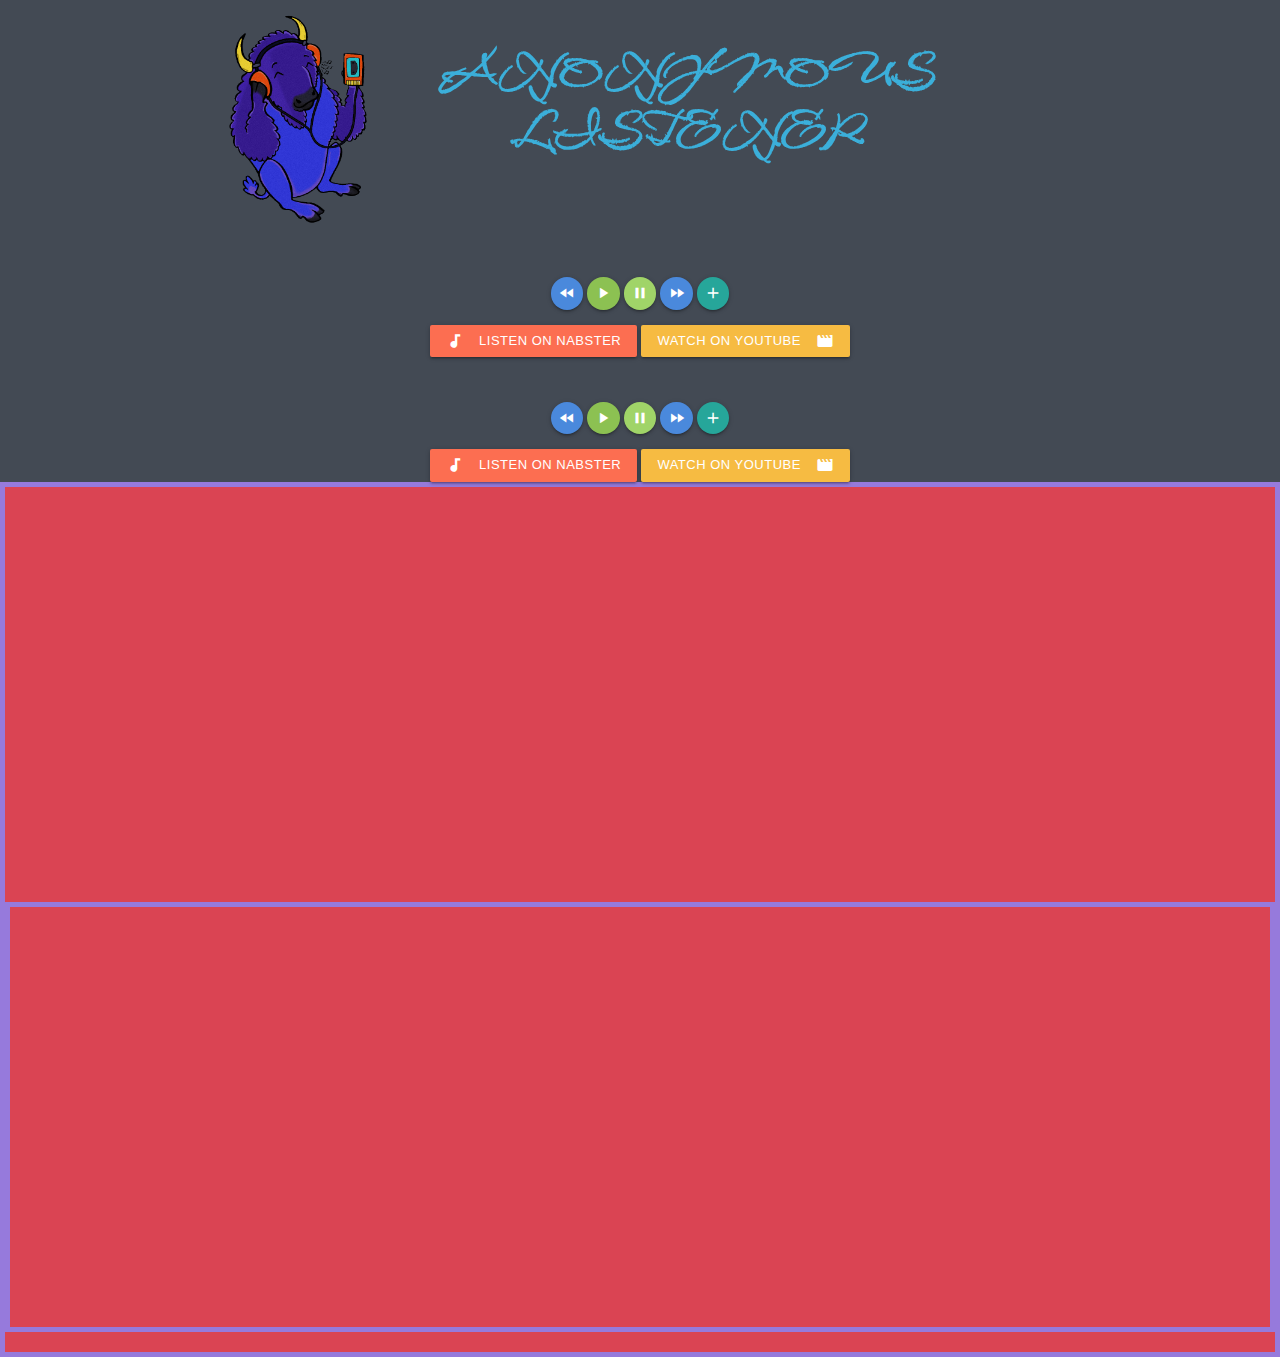
==== index.html @ 4df107d4 "fix merge" ====
<!DOCTYPE html>
<html lang="en">
<head>
    <meta charset="UTF-8">
    <meta http-equiv="X-UA-Compatible" content="IE=edge">
    <meta name="viewport" content="width=device-width, initial-scale=1.0">
    <title>Anonymous Listener</title>
    <link rel="stylesheet" href="https://cdnjs.cloudflare.com/ajax/libs/materialize/1.0.0/css/materialize.min.css">

    <link rel="preconnect" href="https://fonts.googleapis.com">
<link rel="preconnect" href="https://fonts.gstatic.com" crossorigin>
<link rel="preconnect" href="https://fonts.googleapis.com">
<link rel="preconnect" href="https://fonts.gstatic.com" crossorigin>
<link href="https://fonts.googleapis.com/css2?family=Babylonica&family=Rubik+Glitch&display=swap" rel="stylesheet">
    <link href="https://fonts.googleapis.com/icon?family=Material+Icons" rel="stylesheet"/>

    <link rel="stylesheet" href="./css/reset.css">
    <link href="https://fonts.googleapis.com/icon?family=Material+Icons" rel="stylesheet"/>
    <link rel="stylesheet" href="./css/style.css">
</head>

<body>
   

  <!-- Main Page Content goes here -->
  <section>
    <div class="container">
      <div class="row center-align">
        <div class="col s12 m1 l1">
          <img src="buffalo with headphones copy.png" alt="buffalo with headphones" id="hero-img">
        </div>
      <div class="col s 12 m11 l11" id="title">
        <h1>Anonymous Listener</h1>
      </div>
      </div>
      </div>
    </div>
    

<br>

    <div class="container">
      <div class="center-align">
        <a onclick="materialize.toast('')" class="btn-floating btn-small waves-effect waves-light" id="rewind"><i class='material-icons'>fast_rewind</i></a>
        <a onclick="materialize.toast('')" class="btn-floating btn-small waves-effect waves-light" id="play"><i class='material-icons'>play_arrow</i></a>
        <a onclick="materialize.toast('')" class="btn-floating btn-small waves-effect waves-light" id="pause"><i class='material-icons'>pause</i></a>
        <a onclick="materialize.toast('')" class="btn-floating btn-small waves-effect waves-light" id="fastForward"><i class='material-icons'>fast_forward</i></a>
        <!-- onclick doesn't work  -->
        <a onclick="materialize.toast('Saved To Favorites', 4000)" class="btn-floating btn-small waves-effect waves-light" id="addTrack"><i class='material-icons'>add</i></a>
      </div>
  </div>
<br>

    <div class="containter center-align">
      <a class="btn-small" id="audioLink"><i class='material-icons left'>audiotrack</i>Listen on Nabster</a>
      <a class="btn-small" id="youtubeLink"><i class='material-icons right'>movie</i>Watch on Youtube</a>
    </div>

<br>
  <div class="margin"></div>

<div class="container">
  <div class="center-align">
    <a onclick="materialize.toast('')" class="btn-floating btn-small waves-effect waves-light" id="rewind"><i class='material-icons'>fast_rewind</i></a>
    <a onclick="materialize.toast('')" class="btn-floating btn-small waves-effect waves-light" id="play"><i class='material-icons'>play_arrow</i></a>
    <a onclick="materialize.toast('')" class="btn-floating btn-small waves-effect waves-light" id="pause"><i class='material-icons'>pause</i></a>
    <a onclick="materialize.toast('')" class="btn-floating btn-small waves-effect waves-light" id="fastForward"><i class='material-icons'>fast_forward</i></a>
    <!-- onclick doesn't work  -->
    <a onclick="materialize.toast('Saved To Favorites', 4000)" class="btn-floating btn-small waves-effect waves-light" id="addTrack"><i class='material-icons'>add</i></a>
  </div>
</div>

<br>


<div class="containter center-align">
  <a class="btn-small" id="audioLink"><i class='material-icons left'>audiotrack</i>Listen on Nabster</a>
  <a class="btn-small" id="youtubeLink"><i class='material-icons right'>movie</i>Watch on Youtube</a>
</div>

    <div id="video-container" style="display:block">
        <div class="row">
  
          <div class="carousel">
            <a class="carousel-item" href="#zero!"><img src="http://static.rhap.com/img/500x500/4/3/2/3/28603234_500x500.jpg"></a> 
          </div>    
  

        <br>


        <div id="video-container" style="display:block">
          <div class="row">
            <div class="carousel saved">
              <a class="carousel-item" href="#zero!"><img src="http://static.rhap.com/img/500x500/4/3/2/3/28603234_500x500.jpg"></a> 
            </div>    
          </div>         


    </div>
  </section>




  <script src="https://cdnjs.cloudflare.com/ajax/libs/jquery/3.2.1/jquery.min.js"></script>
  <script src="https://cdnjs.cloudflare.com/ajax/libs/materialize/1.0.0/js/materialize.min.js"></script>
  <!-- <script src="./youtube.js"></script> -->
  <script src="./script.js"></script>
</body>
</html>
---- css/style.css ----
body {
  background-color: #434A54;
}

/* container1 */
.hero-img{
    align-items: flex-start;
    } 
    #hero-img {
    overflow: visible;
        width: 200px;
        height: inherit;
        z-index: 1;
    } 
#title{
    margin-left: -7em;
    align-items: center;
    justify-content: center;
}
    h1 {
        flex: 1;
        text-align: center;
        font-size: 6vh;
        font-family: 'Babylonica', cursive;
        transform: translate(9vw);
        color: #3BAFDA;
        font-weight: 700;
        text-transform: uppercase;
        z-index: 0;
        
    }
/* container2 */
#rewind{
   background-color: #4A89DC;
}
#play{
    background-color: #8CC152;
}
#pause{
    background-color: #A0D468;
}
#fastForward{
    background-color: #4A89DC;
}

/* container 3 */
/* carousel 1 */
    #carousel-item {
        border: solid 5px#967ADC;
    }


#video-container {
    background-color: #DA4453;
    border: solid 5px#967ADC;
}

/* container 4 */
#audioLink{
    background-color: #FC6E51;
}
#youtubeLink{
    background-color: #F6BB42;
}

.margin{
    margin-top: 2rem;
}
/* carousel 2 */






/* Css:
check, Hero has no background color just the logo and title 
check,floating at the top Title color: Aqua #3BAFDA
check, Background: Dark Gray #434A54
carousel top 50: Lavendar #967ADC 
Carousel Favories: Grapefruit #DA4453
Carousel backgrounds: Dark Gray #434A54
Artist info: Medium Gray #CCD1D9
<h1>: Light Gray #E6E9ED
How to texts: Medium Gray #AAB2BD
Play button: Grass #8CC152
Forward/Back button: Blue Jeans #4A89DC
Soundcloud Artist Link Button: BitterSweet #FC6E51
Youtube Video Link Button: Pink Rose #EC87C0
All Buttons: hover: waves
Palette
https://dribbble.com/shots/1186718-Flattastic-Pro-Color-Palette/attachments/156469?mode=media
Ui plugin(s) */
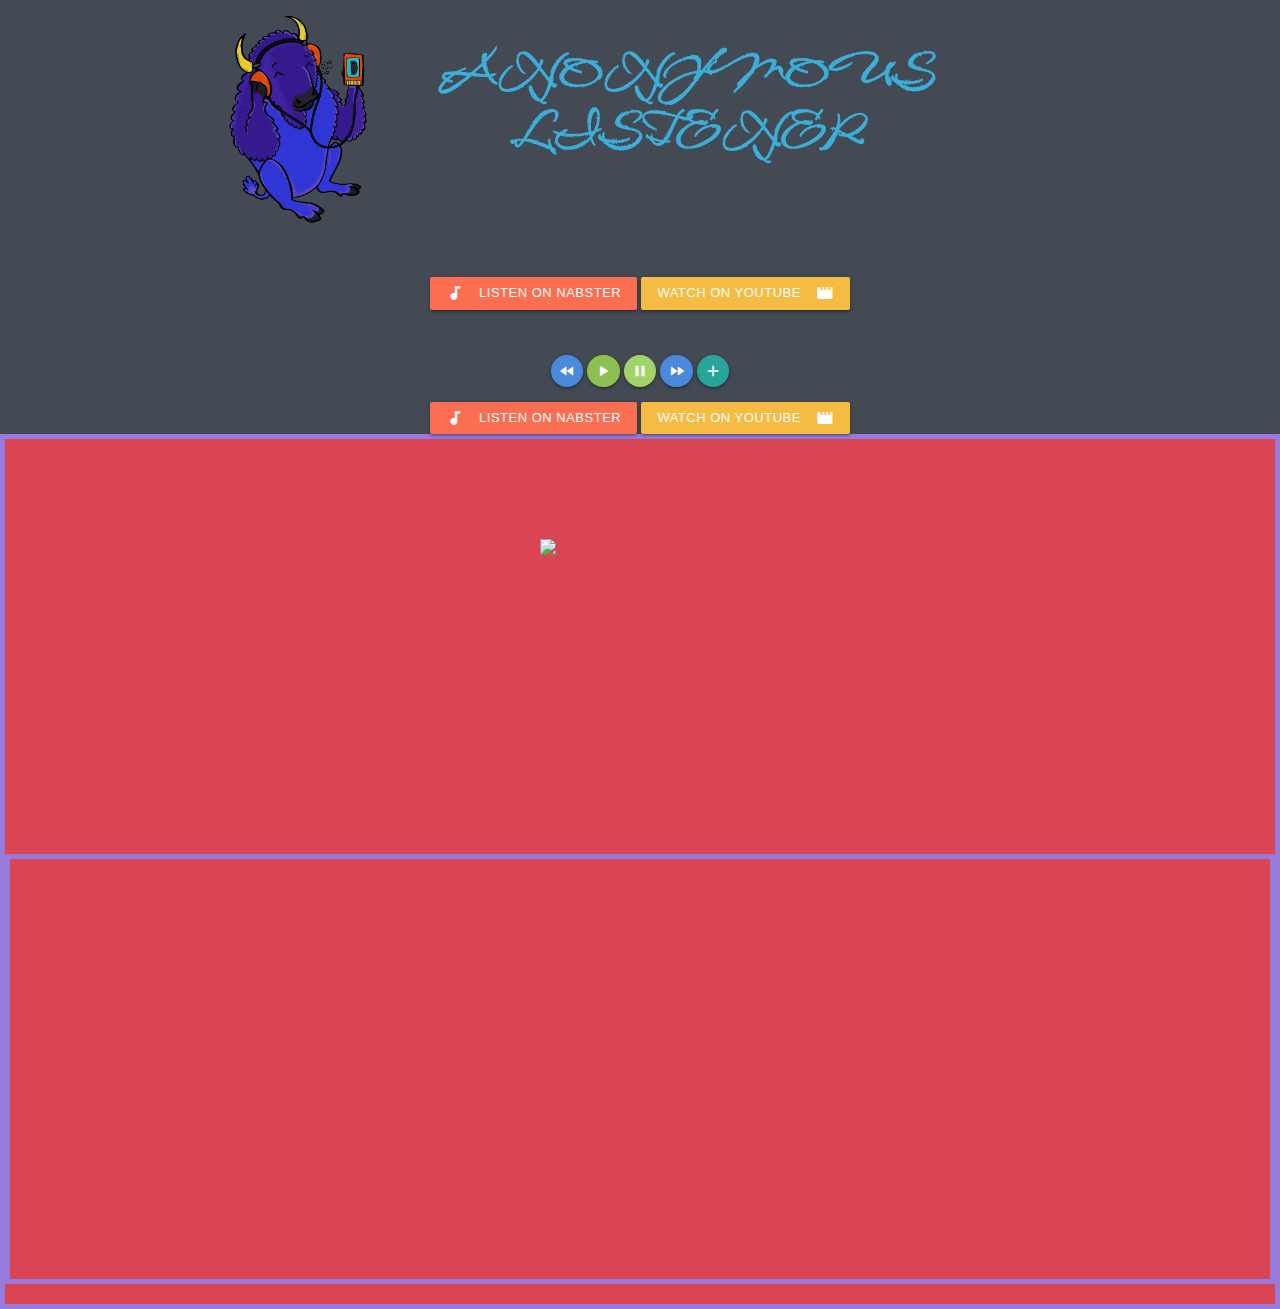
==== commit 28b715d6: "fixing merge stuff again" ====
--- a/index.html
+++ b/index.html
@@ -36,19 +36,6 @@
       </div>
     </div>
     
-
-<br>
-
-    <div class="container">
-      <div class="center-align">
-        <a onclick="materialize.toast('')" class="btn-floating btn-small waves-effect waves-light" id="rewind"><i class='material-icons'>fast_rewind</i></a>
-        <a onclick="materialize.toast('')" class="btn-floating btn-small waves-effect waves-light" id="play"><i class='material-icons'>play_arrow</i></a>
-        <a onclick="materialize.toast('')" class="btn-floating btn-small waves-effect waves-light" id="pause"><i class='material-icons'>pause</i></a>
-        <a onclick="materialize.toast('')" class="btn-floating btn-small waves-effect waves-light" id="fastForward"><i class='material-icons'>fast_forward</i></a>
-        <!-- onclick doesn't work  -->
-        <a onclick="materialize.toast('Saved To Favorites', 4000)" class="btn-floating btn-small waves-effect waves-light" id="addTrack"><i class='material-icons'>add</i></a>
-      </div>
-  </div>
 <br>
 
     <div class="containter center-align">
@@ -73,6 +60,8 @@
 <br>
 
 
+
+
 <div class="containter center-align">
   <a class="btn-small" id="audioLink"><i class='material-icons left'>audiotrack</i>Listen on Nabster</a>
   <a class="btn-small" id="youtubeLink"><i class='material-icons right'>movie</i>Watch on Youtube</a>
@@ -88,15 +77,12 @@
 
         <br>
 
-
         <div id="video-container" style="display:block">
           <div class="row">
             <div class="carousel saved">
               <a class="carousel-item" href="#zero!"><img src="http://static.rhap.com/img/500x500/4/3/2/3/28603234_500x500.jpg"></a> 
             </div>    
           </div>         
-
-
     </div>
   </section>
 
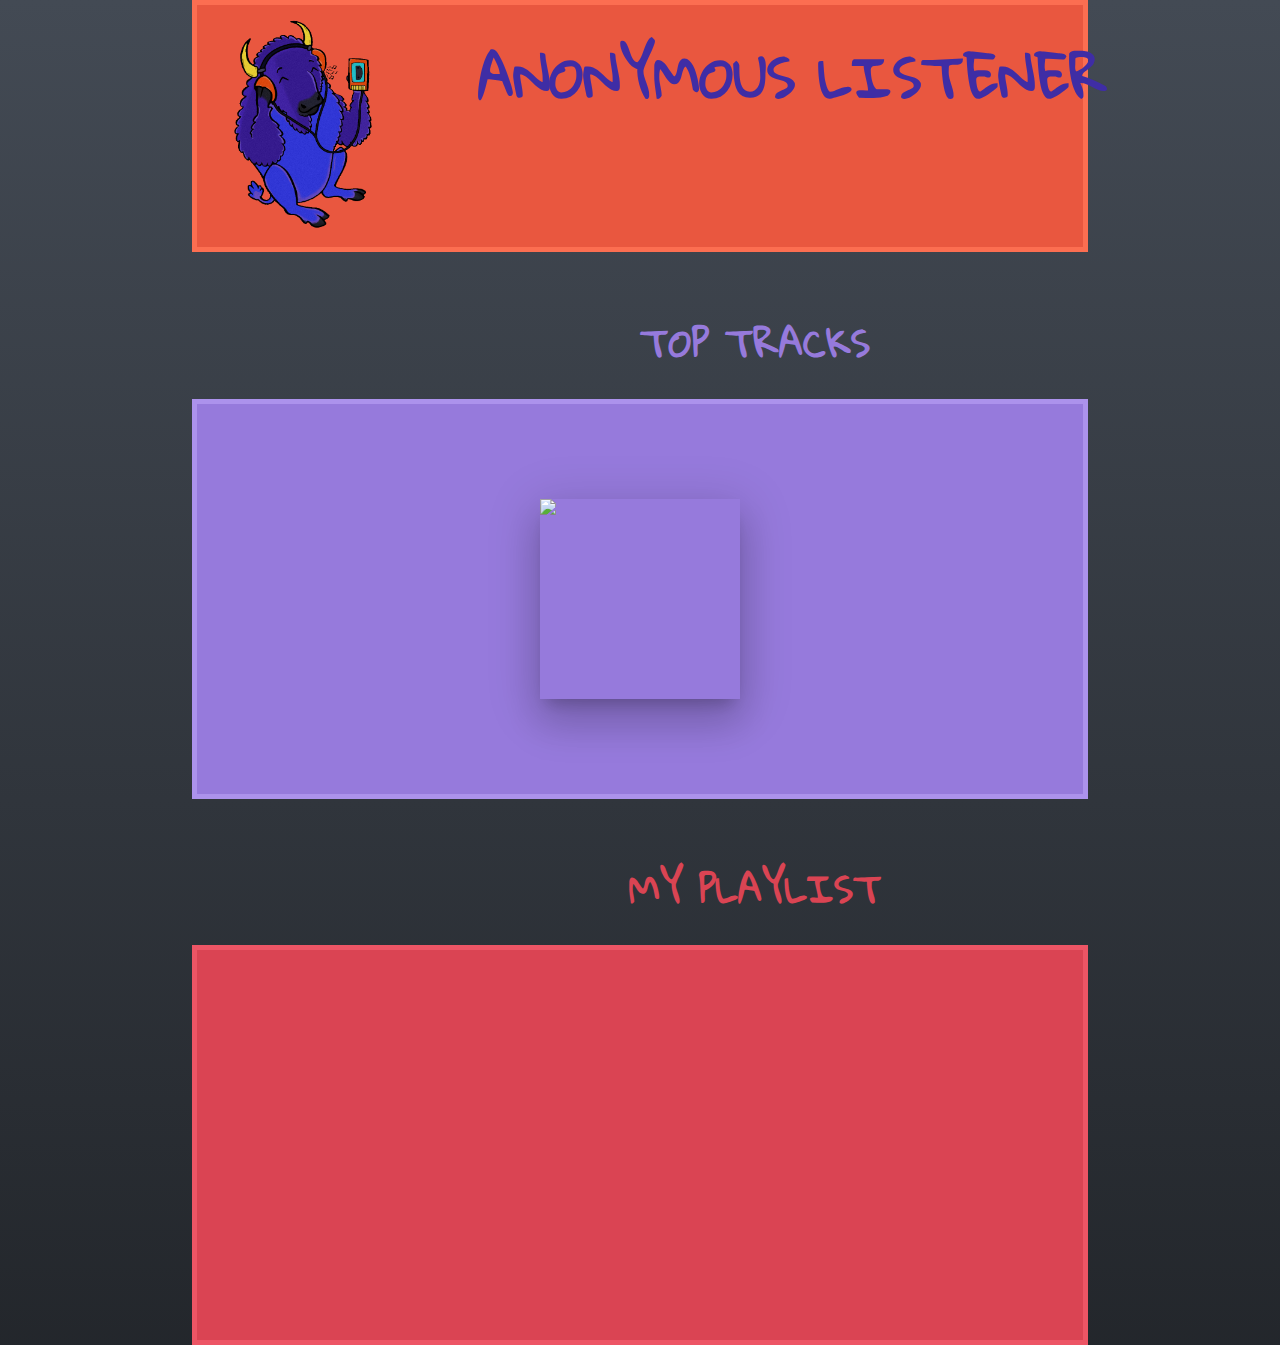
==== commit bedd0cdd: "css, html, everthing changed in looks" ====
--- a/index.html
+++ b/index.html
@@ -5,13 +5,16 @@
     <meta http-equiv="X-UA-Compatible" content="IE=edge">
     <meta name="viewport" content="width=device-width, initial-scale=1.0">
     <title>Anonymous Listener</title>
+    <link rel="icon" type="image/png" href="./buffalo with headphones copy.png">
     <link rel="stylesheet" href="https://cdnjs.cloudflare.com/ajax/libs/materialize/1.0.0/css/materialize.min.css">
 
     <link rel="preconnect" href="https://fonts.googleapis.com">
 <link rel="preconnect" href="https://fonts.gstatic.com" crossorigin>
 <link rel="preconnect" href="https://fonts.googleapis.com">
 <link rel="preconnect" href="https://fonts.gstatic.com" crossorigin>
-<link href="https://fonts.googleapis.com/css2?family=Babylonica&family=Rubik+Glitch&display=swap" rel="stylesheet">
+<link rel="preconnect" href="https://fonts.googleapis.com">
+<link rel="preconnect" href="https://fonts.gstatic.com" crossorigin>
+<link href="https://fonts.googleapis.com/css2?family=Babylonica&family=Gloria+Hallelujah&family=Rubik+Glitch&display=swap" rel="stylesheet">
     <link href="https://fonts.googleapis.com/icon?family=Material+Icons" rel="stylesheet"/>
 
     <link rel="stylesheet" href="./css/reset.css">
@@ -25,65 +28,52 @@
   <!-- Main Page Content goes here -->
   <section>
     <div class="container">
-      <div class="row center-align">
+      <div class="row center-align" id="hero">
         <div class="col s12 m1 l1">
           <img src="buffalo with headphones copy.png" alt="buffalo with headphones" id="hero-img">
         </div>
-      <div class="col s 12 m11 l11" id="title">
+      <div class="col s12 m11 l11" id="title">
         <h1>Anonymous Listener</h1>
       </div>
       </div>
-      </div>
-    </div>
+      
     
 <br>
-
-    <div class="containter center-align">
-      <a class="btn-small" id="audioLink"><i class='material-icons left'>audiotrack</i>Listen on Nabster</a>
-      <a class="btn-small" id="youtubeLink"><i class='material-icons right'>movie</i>Watch on Youtube</a>
-    </div>
-
-<br>
-  <div class="margin"></div>
-
-<div class="container">
-  <div class="center-align">
-    <a onclick="materialize.toast('')" class="btn-floating btn-small waves-effect waves-light" id="rewind"><i class='material-icons'>fast_rewind</i></a>
-    <a onclick="materialize.toast('')" class="btn-floating btn-small waves-effect waves-light" id="play"><i class='material-icons'>play_arrow</i></a>
-    <a onclick="materialize.toast('')" class="btn-floating btn-small waves-effect waves-light" id="pause"><i class='material-icons'>pause</i></a>
-    <a onclick="materialize.toast('')" class="btn-floating btn-small waves-effect waves-light" id="fastForward"><i class='material-icons'>fast_forward</i></a>
-    <!-- onclick doesn't work  -->
-    <a onclick="materialize.toast('Saved To Favorites', 4000)" class="btn-floating btn-small waves-effect waves-light" id="addTrack"><i class='material-icons'>add</i></a>
-  </div>
-</div>
+          <div class="container">
+            <div class="col s12 center-align">
+              <h2 id="topTracks">Top Tracks</h2>
+            </div>
+          </div>
 
 <br>
 
 
-
-
-<div class="containter center-align">
-  <a class="btn-small" id="audioLink"><i class='material-icons left'>audiotrack</i>Listen on Nabster</a>
-  <a class="btn-small" id="youtubeLink"><i class='material-icons right'>movie</i>Watch on Youtube</a>
-</div>
-
     <div id="video-container" style="display:block">
         <div class="row">
-  
-          <div class="carousel">
-            <a class="carousel-item" href="#zero!"><img src="http://static.rhap.com/img/500x500/4/3/2/3/28603234_500x500.jpg"></a> 
+          <div class="carousel" id="carousel1">
+            <a class="carousel-item z-depth-5" id="carousel-item1" href="#zero!"><img src="http://static.rhap.com/img/500x500/4/3/2/3/28603234_500x500.jpg"></a> 
           </div>    
-  
+        </div>
+    </div>
 
-        <br>
+<br>
+
+          <div class="container">
+            <div class="col s12">
+              <h2 id="myPlaylist">My Playlist</h2>
+            </div>
+          </div>
+
+<br>
 
         <div id="video-container" style="display:block">
           <div class="row">
-            <div class="carousel saved">
-              <a class="carousel-item" href="#zero!"><img src="http://static.rhap.com/img/500x500/4/3/2/3/28603234_500x500.jpg"></a> 
+            <div class="carousel saved" id="carousel2">
+              <a class="carousel-item z-depth-5" id="carousel-item2" href="#zero!"><img src="http://static.rhap.com/img/500x500/4/3/2/3/28603234_500x500.jpg"></a> 
             </div>    
           </div>         
     </div>
+        </div>
   </section>
 
 
@@ -91,7 +81,7 @@
 
   <script src="https://cdnjs.cloudflare.com/ajax/libs/jquery/3.2.1/jquery.min.js"></script>
   <script src="https://cdnjs.cloudflare.com/ajax/libs/materialize/1.0.0/js/materialize.min.js"></script>
-  <!-- <script src="./youtube.js"></script> -->
+  <script src="./youtube.js"></script>
   <script src="./script.js"></script>
 </body>
 </html>--- a/css/style.css
+++ b/css/style.css
@@ -1,20 +1,27 @@
 
 body {
-  background-color: #434A54;
+  background: linear-gradient(180deg, #434A54, #030303);
+  background-size: 300% 300%;
+/
+
 }
 
 /* container1 */
+#hero {
+    background-color: #E9573F;
+    border: solid 5px #FC6E51;
+
+}
 .hero-img{
     align-items: flex-start;
     } 
     #hero-img {
-    overflow: visible;
+        overflow: visible;
         width: 200px;
         height: inherit;
         z-index: 1;
     } 
 #title{
-    margin-left: -7em;
     align-items: center;
     justify-content: center;
 }
@@ -22,38 +29,57 @@
         flex: 1;
         text-align: center;
         font-size: 6vh;
-        font-family: 'Babylonica', cursive;
+        font-family: 'Gloria Hallelujah', cursive;
         transform: translate(9vw);
-        color: #3BAFDA;
+        color: #3f2da5;
         font-weight: 700;
         text-transform: uppercase;
         z-index: 0;
         
     }
-/* container2 */
-#rewind{
-   background-color: #4A89DC;
-}
-#play{
-    background-color: #8CC152;
-}
-#pause{
-    background-color: #A0D468;
-}
-#fastForward{
-    background-color: #4A89DC;
+
+    #topTracks {
+        /* margin-left: -9em; */
+        text-align: center;
+        font-size: 4vh;
+        font-family: 'Gloria Hallelujah', cursive;
+        transform: translate(9vw);
+        color: #967ADC;
+        font-weight: 700;
+        text-transform: uppercase;
+        z-index: 0;
+    }
+
+    #myPlaylist {
+        /* margin-left: -9em; */
+        text-align: center;
+        font-size: 4vh;
+        font-family: 'Gloria Hallelujah', cursive;
+        transform: translate(9vw);
+        color: #DA4453;
+        font-weight: 700;
+        text-transform: uppercase;
+        z-index: 0;
+    }
+/* container 3 */
+/* carousel 1 */
+    #carousel-item1 {
+    /* border: solid 3px #967ADC; */
+    }
+
+    #carousel-item2 {
+        /* border: solid 3px #DA4453; */
+    }
+
+#carousel1 {
+    background-color: #967ADC;
+    border: solid 5px #AC92EC;
 }
 
-/* container 3 */
-/* carousel 1 */
-    #carousel-item {
-        border: solid 5px#967ADC;
-    }
 
-
-#video-container {
+#carousel2 {
     background-color: #DA4453;
-    border: solid 5px#967ADC;
+    border: solid 5px #ED5565;
 }
 
 /* container 4 */
@@ -66,6 +92,17 @@
 
 .margin{
     margin-top: 2rem;
+}
+
+.btn{
+    background-color: #8CC152;
+    cursor: pointer;
+    color: black;
+
+}
+
+.btn:hover {
+    background-color: #8bc152be;
 }
 /* carousel 2 */
 
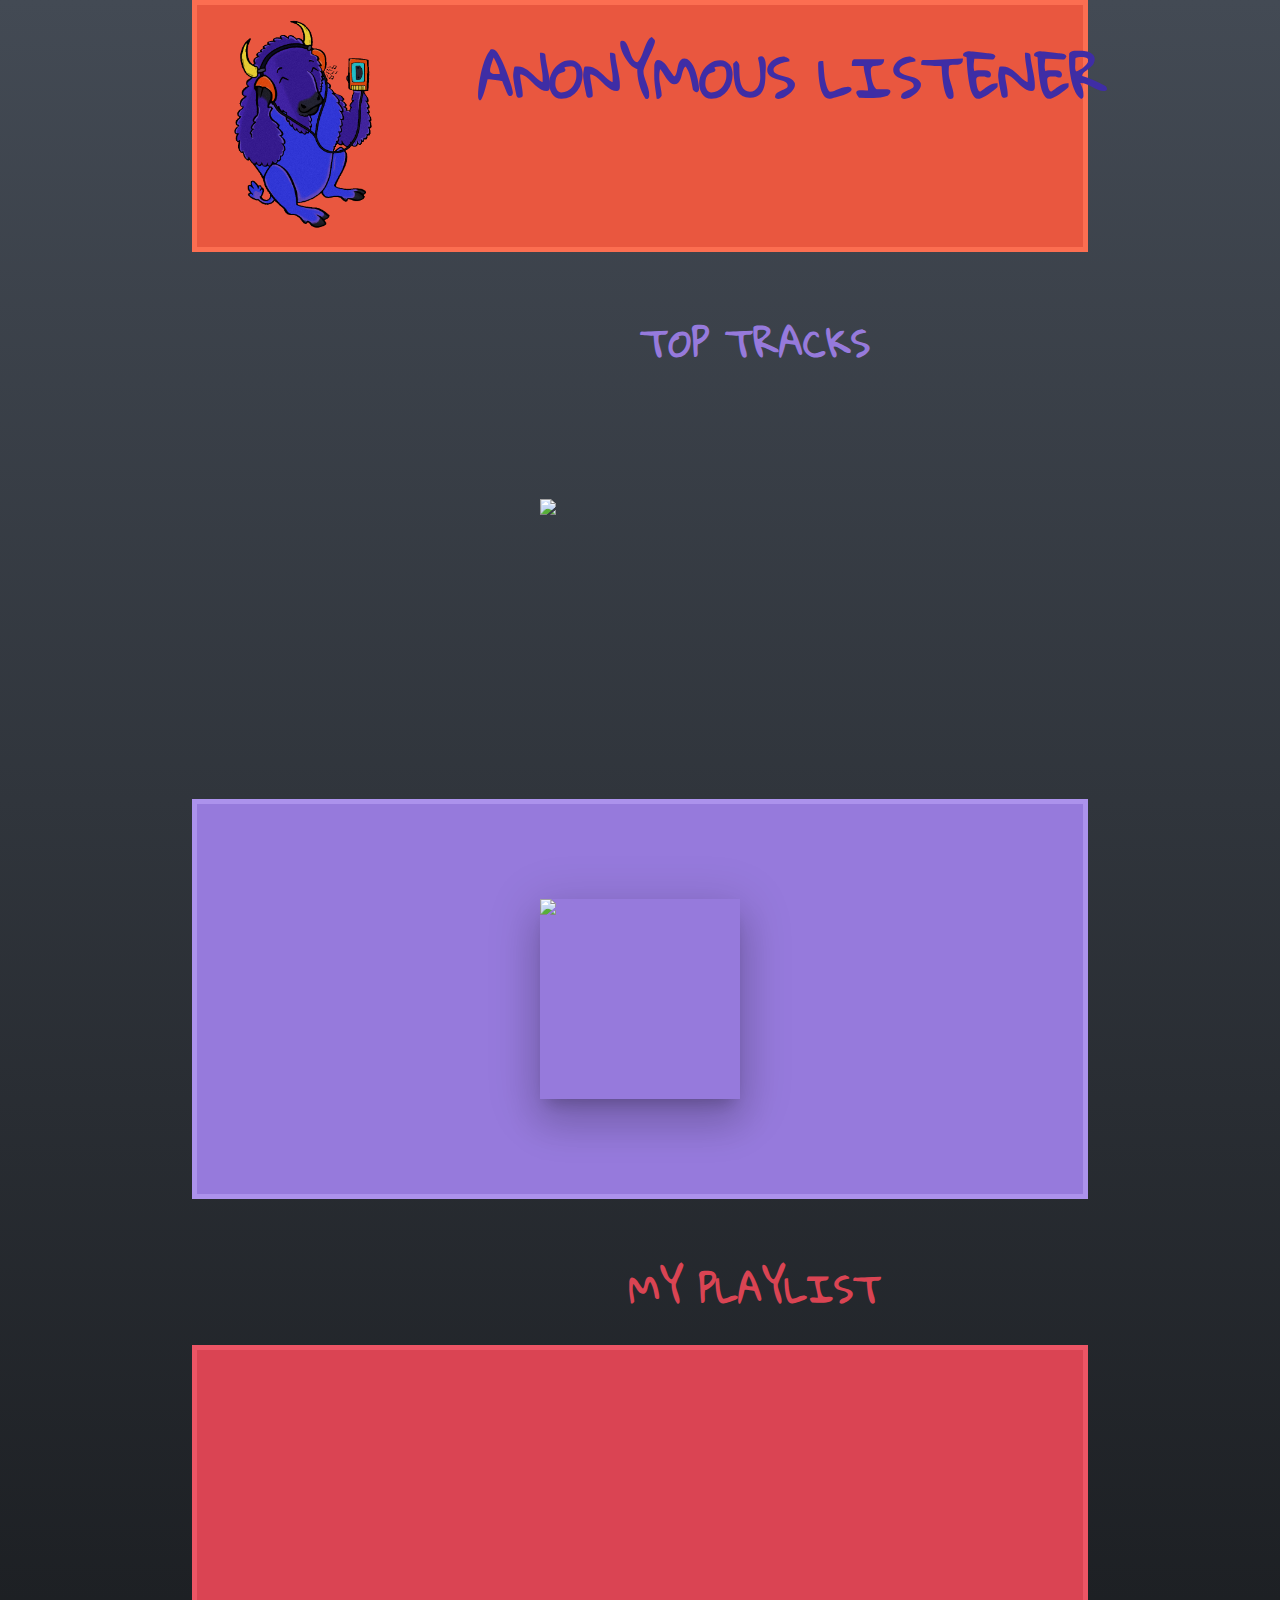
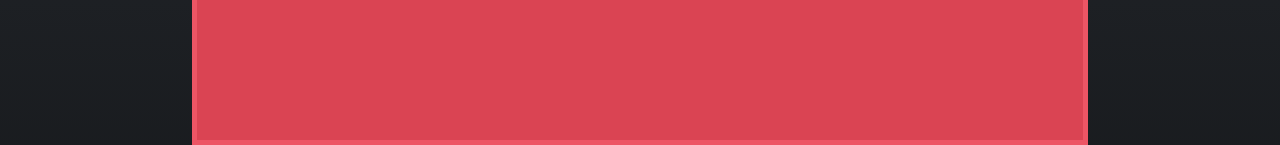
==== commit 117dec09: "Merge branch 'main' into Alazar-branch" ====
--- a/index.html
+++ b/index.html
@@ -50,11 +50,20 @@
 
     <div id="video-container" style="display:block">
         <div class="row">
+
+  
+          <div class="carousel">
+            <a class="carousel-item" href="#zero!"><img src="http://static.rhap.com/img/500x500/4/3/2/3/28603234_500x500.jpg"></a> 
+          </div>
+
+            <div value="theWeekend"></div>
+          
           <div class="carousel" id="carousel1">
             <a class="carousel-item z-depth-5" id="carousel-item1" href="#zero!"><img src="http://static.rhap.com/img/500x500/4/3/2/3/28603234_500x500.jpg"></a> 
           </div>    
         </div>
     </div>
+
 
 <br>
 
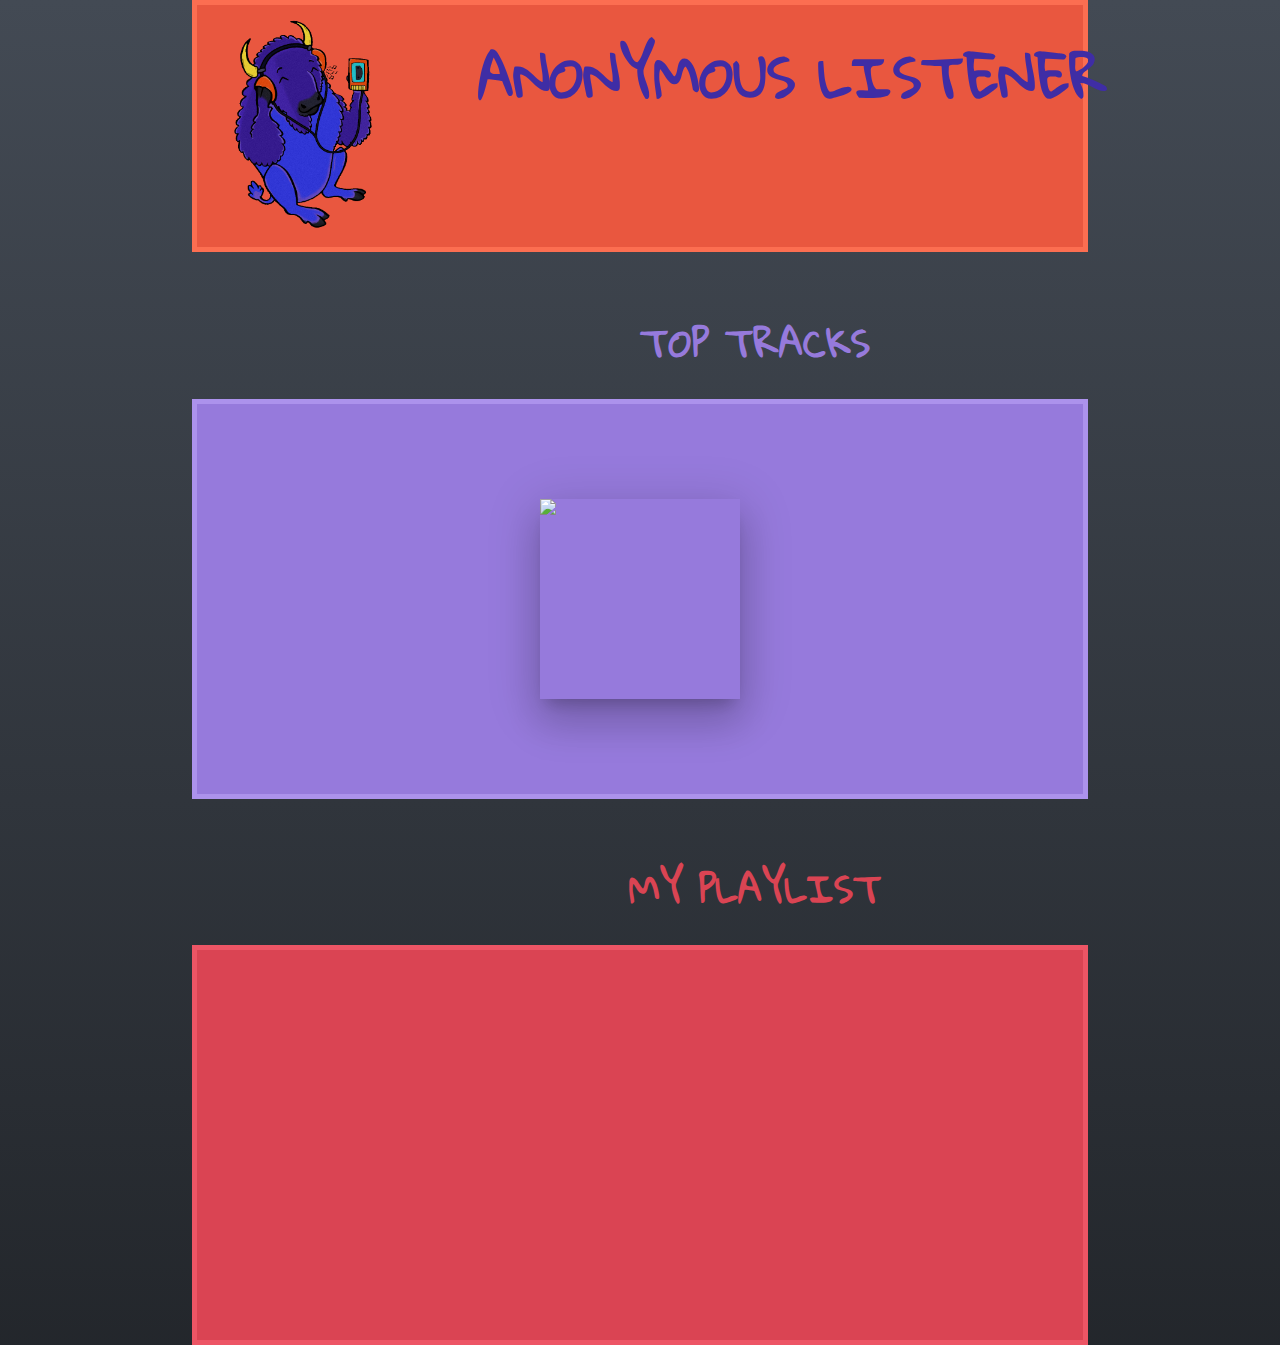
==== commit ba165118: "fixed html" ====
--- a/index.html
+++ b/index.html
@@ -52,15 +52,11 @@
         <div class="row">
 
   
-          <div class="carousel">
-            <a class="carousel-item" href="#zero!"><img src="http://static.rhap.com/img/500x500/4/3/2/3/28603234_500x500.jpg"></a> 
+          <div class="carousel" id="carousel1">
+            <a class="carousel-item z-depth-5" id="carousel-item1" href="#zero!"><img src="http://static.rhap.com/img/500x500/4/3/2/3/28603234_500x500.jpg"></a> 
           </div>
 
             <div value="theWeekend"></div>
-          
-          <div class="carousel" id="carousel1">
-            <a class="carousel-item z-depth-5" id="carousel-item1" href="#zero!"><img src="http://static.rhap.com/img/500x500/4/3/2/3/28603234_500x500.jpg"></a> 
-          </div>    
         </div>
     </div>
 
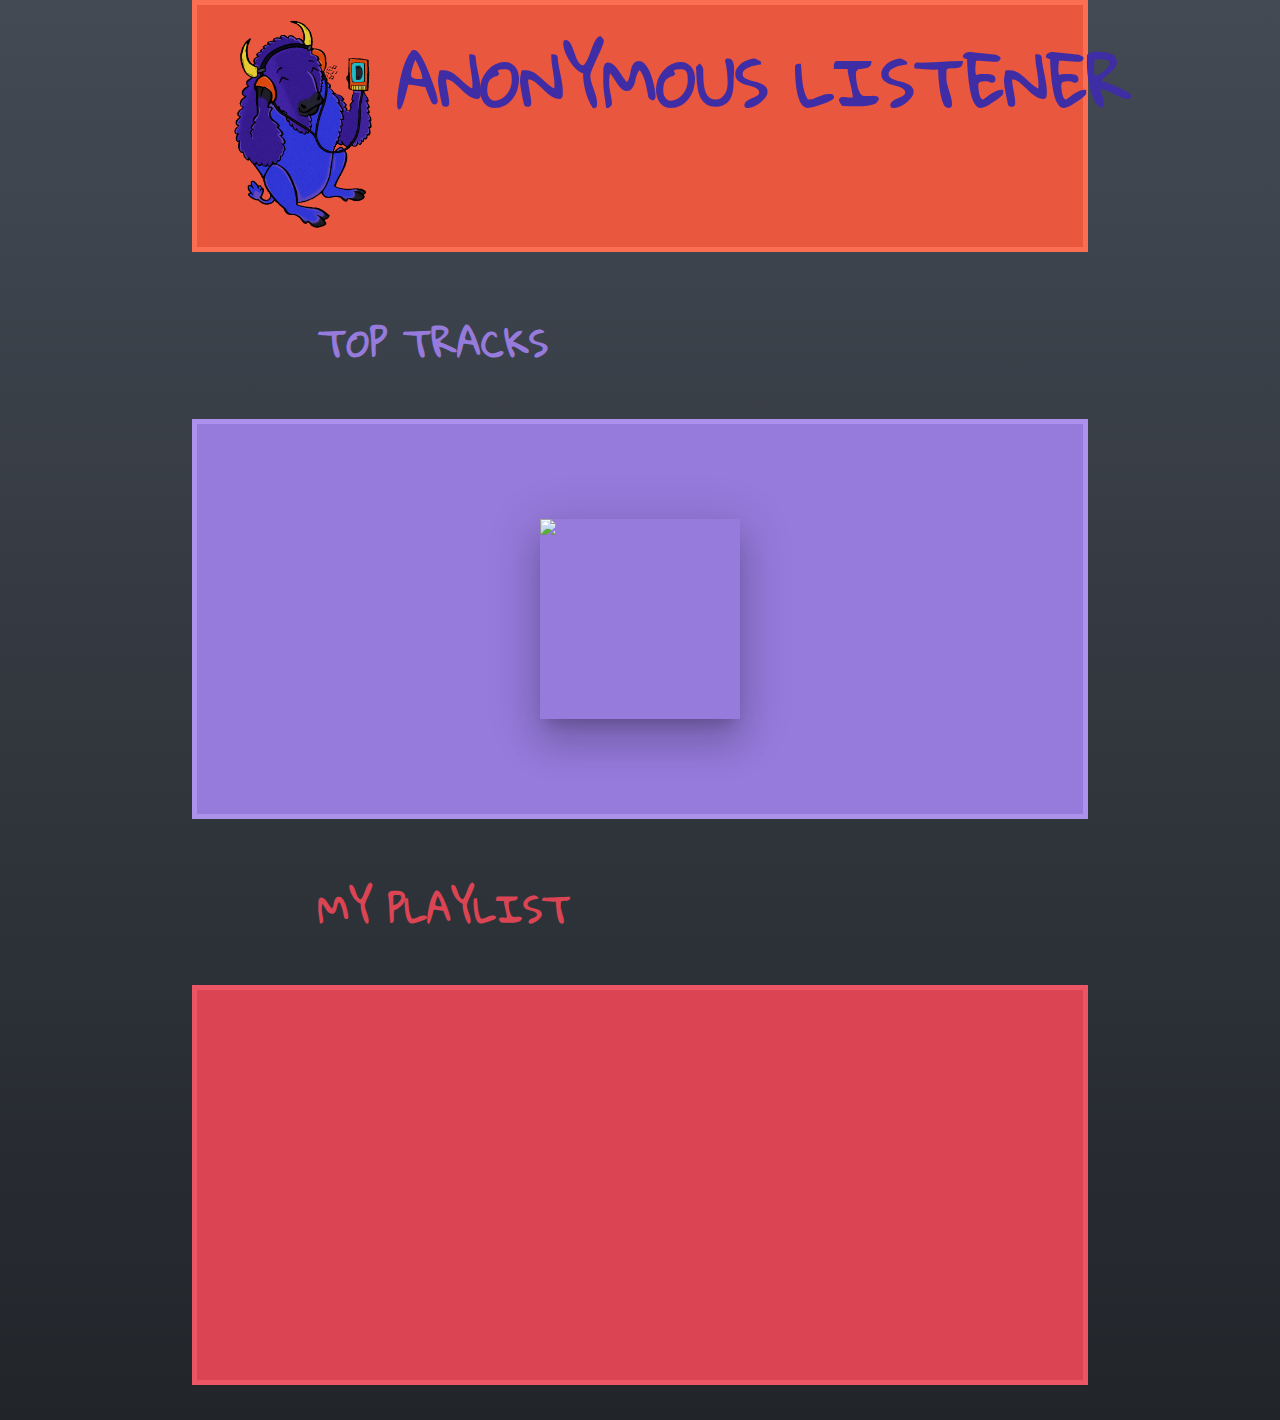
==== commit ace4c5bb: "Merge pull request #69 from amccorkl/kelvin" ====
--- a/index.html
+++ b/index.html
@@ -5,88 +5,74 @@
     <meta http-equiv="X-UA-Compatible" content="IE=edge">
     <meta name="viewport" content="width=device-width, initial-scale=1.0">
     <title>Anonymous Listener</title>
-    <link rel="icon" type="image/png" href="./buffalo with headphones copy.png">
-    <link rel="stylesheet" href="https://cdnjs.cloudflare.com/ajax/libs/materialize/1.0.0/css/materialize.min.css">
-
-    <link rel="preconnect" href="https://fonts.googleapis.com">
-<link rel="preconnect" href="https://fonts.gstatic.com" crossorigin>
-<link rel="preconnect" href="https://fonts.googleapis.com">
-<link rel="preconnect" href="https://fonts.gstatic.com" crossorigin>
-<link rel="preconnect" href="https://fonts.googleapis.com">
-<link rel="preconnect" href="https://fonts.gstatic.com" crossorigin>
-<link href="https://fonts.googleapis.com/css2?family=Babylonica&family=Gloria+Hallelujah&family=Rubik+Glitch&display=swap" rel="stylesheet">
-    <link href="https://fonts.googleapis.com/icon?family=Material+Icons" rel="stylesheet"/>
-
-    <link rel="stylesheet" href="./css/reset.css">
-    <link href="https://fonts.googleapis.com/icon?family=Material+Icons" rel="stylesheet"/>
-    <link rel="stylesheet" href="./css/style.css">
+      <link rel="icon" type="image/png" href="./assets/images/buffalo.png">
+      <link rel="stylesheet" href="https://cdnjs.cloudflare.com/ajax/libs/materialize/1.0.0/css/materialize.min.css">
+      <link href="https://fonts.googleapis.com/icon?family=Material+Icons" rel="stylesheet"/>
+      <link href="https://fonts.googleapis.com/css2?family=Babylonica&family=Gloria+Hallelujah&family=Rubik+Glitch&display=swap" rel="stylesheet">
+        <link rel="preconnect" href="https://fonts.googleapis.com">
+        <link rel="preconnect" href="https://fonts.gstatic.com" crossorigin>
+      <link rel="stylesheet" href="./assets/css/reset.css">
+      <link rel="stylesheet" href="./assets/css/style.css">
 </head>
 
 <body>
-   
 
   <!-- Main Page Content goes here -->
   <section>
     <div class="container">
-      <div class="row center-align" id="hero">
+      <div class="row" id="hero">
         <div class="col s12 m1 l1">
-          <img src="buffalo with headphones copy.png" alt="buffalo with headphones" id="hero-img">
+          <img src="./assets/images/buffalo.png" alt="buffalo with headphones" id="hero-img">
         </div>
       <div class="col s12 m11 l11" id="title">
         <h1>Anonymous Listener</h1>
       </div>
       </div>
-      
-    
-<br>
-          <div class="container">
-            <div class="col s12 center-align">
-              <h2 id="topTracks">Top Tracks</h2>
-            </div>
-          </div>
 
 <br>
 
-
-    <div id="video-container" style="display:block">
-        <div class="row">
-
-  
-          <div class="carousel" id="carousel1">
-            <a class="carousel-item z-depth-5" id="carousel-item1" href="#zero!"><img src="http://static.rhap.com/img/500x500/4/3/2/3/28603234_500x500.jpg"></a> 
-          </div>
-
-            <div value="theWeekend"></div>
+      <div class="row" id="subTitle1">
+        <div class="col s12 m12 l12 left-align"> 
+          <h2 id="topTracks">Top Tracks</h2>
         </div>
-    </div>
-
+      </div>
 
 <br>
 
-          <div class="container">
-            <div class="col s12">
-              <h2 id="myPlaylist">My Playlist</h2>
+      <div id="video-container" style="display:block">
+          <div class="row">
+            <div class="carousel" id="carousel1">
+              <a class="carousel-item z-depth-5" id="carousel-item1" href="#zero!"><img src="http://static.rhap.com/img/500x500/4/3/2/3/28603234_500x500.jpg"></a> 
             </div>
+              <div value="theWeekend"></div>
           </div>
+      </div>
 
 <br>
 
-        <div id="video-container" style="display:block">
-          <div class="row">
-            <div class="carousel saved" id="carousel2">
-              <a class="carousel-item z-depth-5" id="carousel-item2" href="#zero!"><img src="http://static.rhap.com/img/500x500/4/3/2/3/28603234_500x500.jpg"></a> 
-            </div>    
-          </div>         
+      <div class="row" id="subTitle2">
+        <div class="col s12 m12 l12 left-align">
+          <h2 id="myPlaylist">My Playlist</h2>
+        </div>
+      </div>
+
+<br>
+
+      <div id="video-container" style="display:block">
+        <div class="row">
+          <div class="carousel saved" id="carousel2">
+            <a class="carousel-item z-depth-5" id="carousel-item2" href="#zero!"><img src="http://static.rhap.com/img/500x500/4/3/2/3/28603234_500x500.jpg"></a> 
+          </div>    
+        </div>         
+      </div>
     </div>
-        </div>
   </section>
 
-
-
+<br>
 
   <script src="https://cdnjs.cloudflare.com/ajax/libs/jquery/3.2.1/jquery.min.js"></script>
   <script src="https://cdnjs.cloudflare.com/ajax/libs/materialize/1.0.0/js/materialize.min.js"></script>
-  <script src="./youtube.js"></script>
-  <script src="./script.js"></script>
+  <!-- <script src="./assets/js/youttubeapi.js"></script> -->
+  <script src="./assets/js/script.js"></script>
 </body>
 </html>--- a/assets/css/style.css
+++ b/assets/css/style.css
@@ -0,0 +1,103 @@
+/* Palette: https://dribbble.com/shots/1186718-Flattastic-Pro-Color-Palette/attachments/156469?mode=media*/
+
+body {
+    background: linear-gradient(180deg, #434A54, #030303);
+    background-size: 300% 300%;
+}
+
+/* container */
+/* row 1 */
+    #hero {
+        background-color: #E9573F;
+        border: solid 5px #FC6E51;
+    }
+        .hero-img{
+            align-items: flex-start;
+        } 
+            #hero-img {
+                overflow: visible;
+                width: 200px;
+                height: inherit;
+                z-index: 1;
+            } 
+    
+    #title{
+        align-items: center;
+        justify-content: center;
+        width: fit-content;
+    }
+        h1 {
+            flex: 1;
+            text-align: center;
+            font-size: 7vh;
+            font-family: 'Gloria Hallelujah', cursive;
+            transform: translate(9vw);
+            color: #3f2da5;
+            font-weight: 700;
+            text-transform: uppercase;
+            z-index: 0;
+            
+        }
+
+/* row 2 Sub Title 1 "Top Tracks"*/
+    /* #subTitle1{
+        align-items: center;
+        justify-content: center;
+        width: fit-content;
+    } */
+        #topTracks {
+            /* flex:1;
+            text-align: center; */
+            flex: 1;
+            font-size: 4vh;
+            width: inherit;
+            font-family: 'Gloria Hallelujah', cursive;
+            transform: translate(9vw);
+            color: #967ADC;
+            font-weight: 700;
+            text-transform: uppercase;
+            z-index: 0;
+        }
+
+/* Top Tracks Carousel */
+    #carousel1 {
+        background-color: #967ADC;
+        border: solid 5px #AC92EC;
+    }
+
+/* row 3 Sub Title 2 "My Playlist" */
+    /* #subTitle2{
+        align-items: center;
+        justify-content: center;
+        width: fit-content;
+    } */
+        #myPlaylist {
+            /* text-align: center;
+            width: inherit; */
+            font-size: 4vh;
+            font-family: 'Gloria Hallelujah', cursive;
+            transform: translate(9vw);
+            color: #DA4453;
+            font-weight: 700;
+            text-transform: uppercase;
+            z-index: 0;
+        }
+
+/* My Playlist Carousel */
+    #carousel2 {
+        background-color: #DA4453;
+        border: solid 5px #ED5565;
+    }
+
+/* Carousel Button (both carousels */
+    .btn{
+        background-color: #8CC152;
+        cursor: pointer;
+        color: black;
+    }
+
+    .btn:hover {
+        background-color: #8bc152be;
+    }
+
+
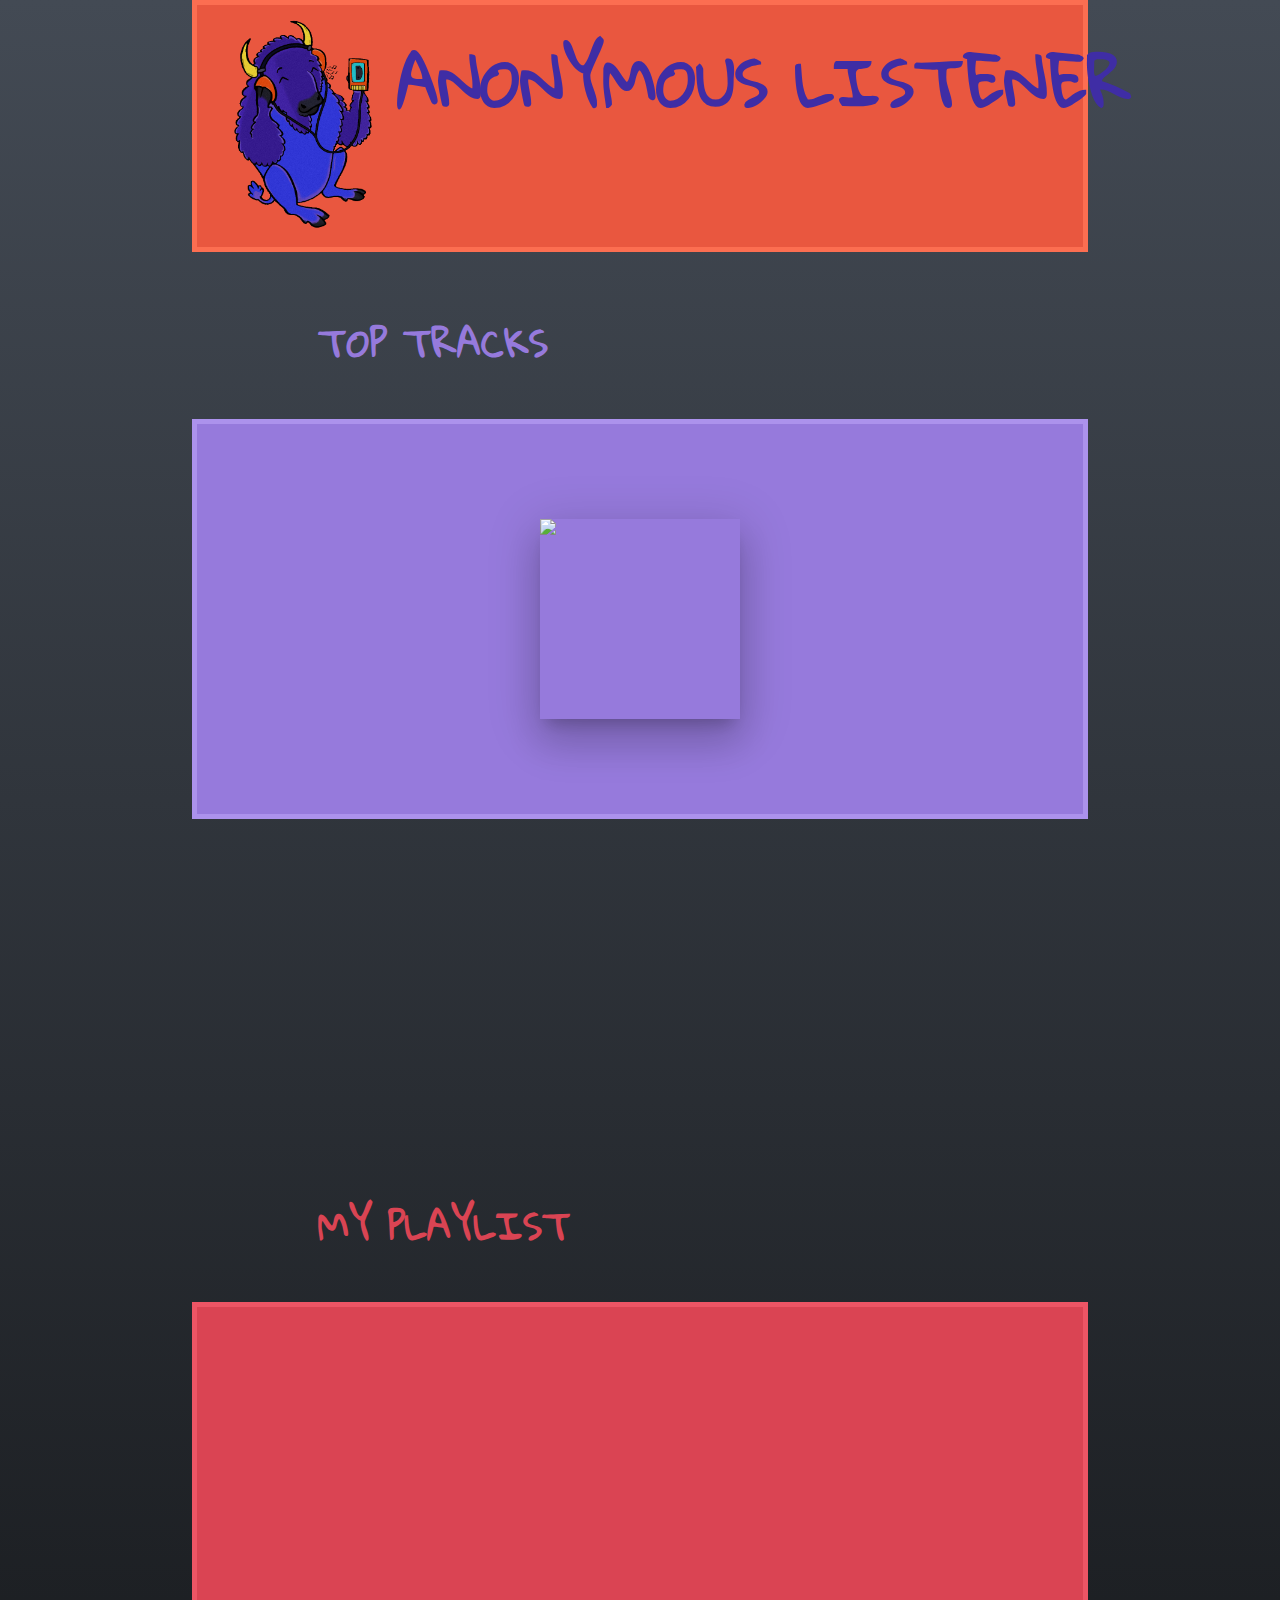
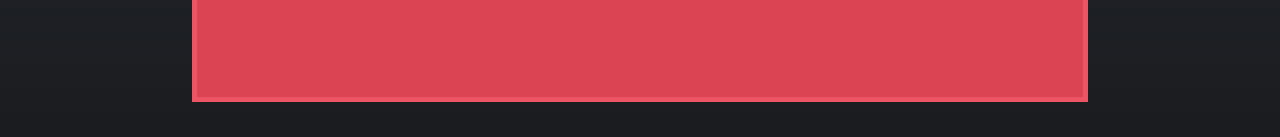
==== commit 38501f13: "what we will present" ====
--- a/index.html
+++ b/index.html
@@ -44,7 +44,20 @@
             <div class="carousel" id="carousel1">
               <a class="carousel-item z-depth-5" id="carousel-item1" href="#zero!"><img src="http://static.rhap.com/img/500x500/4/3/2/3/28603234_500x500.jpg"></a> 
             </div>
-              <div value="theWeekend"></div>
+              <div value="theWeekend">
+                <iframe
+                  width="560"
+                  height="315"
+                  src="https://www.youtube.com/embed/hT9YmV6ccwE"
+                  title="YouTube video player"
+                  frameborder="0"
+                  allow="accelerometer; autoplay; clipboard-write; encrypted-media; gyroscope; picture-in-picture"
+                  allowfullscreen
+></iframe>
+
+
+
+              </div>
           </div>
       </div>
 
--- a/assets/css/style.css
+++ b/assets/css/style.css
@@ -91,13 +91,14 @@
 
 /* Carousel Button (both carousels */
     .btn{
-        background-color: #8CC152;
+        /* background-color: ; */
         cursor: pointer;
         color: black;
+        width: 100%;
     }
 
     .btn:hover {
-        background-color: #8bc152be;
+        background-color: #8CC152
     }
 
 
